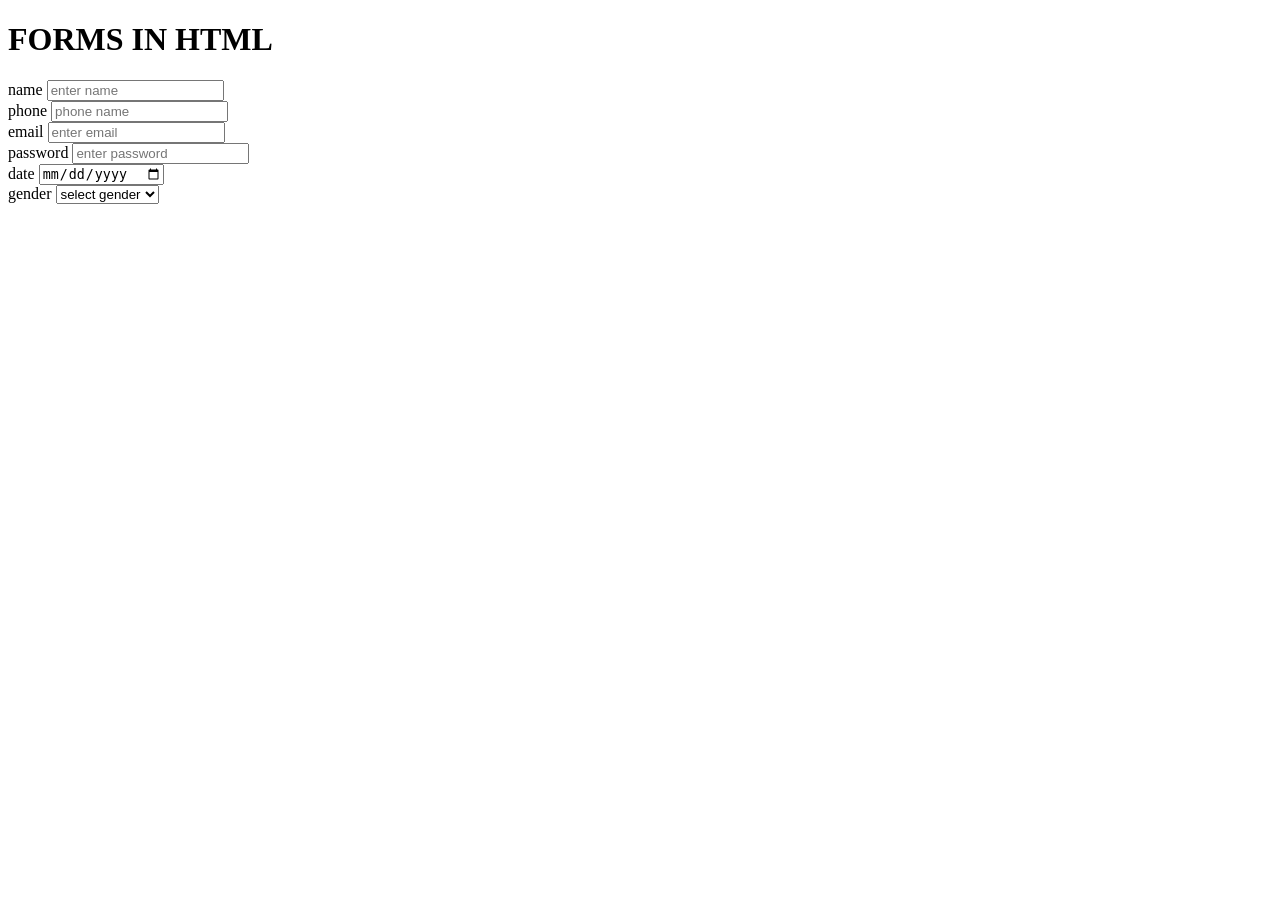
==== index.html @ bacba777 "Update and rename 03 forms.html to index.html" ====
<!DOCTYPE html>
<html lang="en">

<head>
   <meta charset="UTF-8">
   <meta name="viewport" content="width=device-width, initial-scale=1.0">
   <title>Document</title>
</head>

<body>
   <h1>FORMS IN HTML</h1>
   <form action="/submit.php">
      <div>

         <label for="name">name</label>
         <input id="name" type="text" placeholder="enter name ">
      </div>



      <div>

         <label for="phone">phone</label>
         <input id="phone" type="tel" placeholder="phone name ">
      </div>





      <div>

         <label for="email">email</label>
         <input id="email" type="email" placeholder="enter email ">
      </div>

      <div>

         <label for="password">password</label>
         <input id="password" type="password" placeholder="enter password">

      </div>

      
      <div>

         <label for="date">date</label>
         <input id="date" type="date" placeholder="enter date">

      </div>


   <div>
<label for="gender">gender</label>
<select name="" id="gender" required> 

   <option value="" disabled selected> select gender

   </option>
<option value="male">male</option>
<option value="female">female</option>
<option value="other">other</option>


</select>


   </div>


   </form>
</body>


</html>
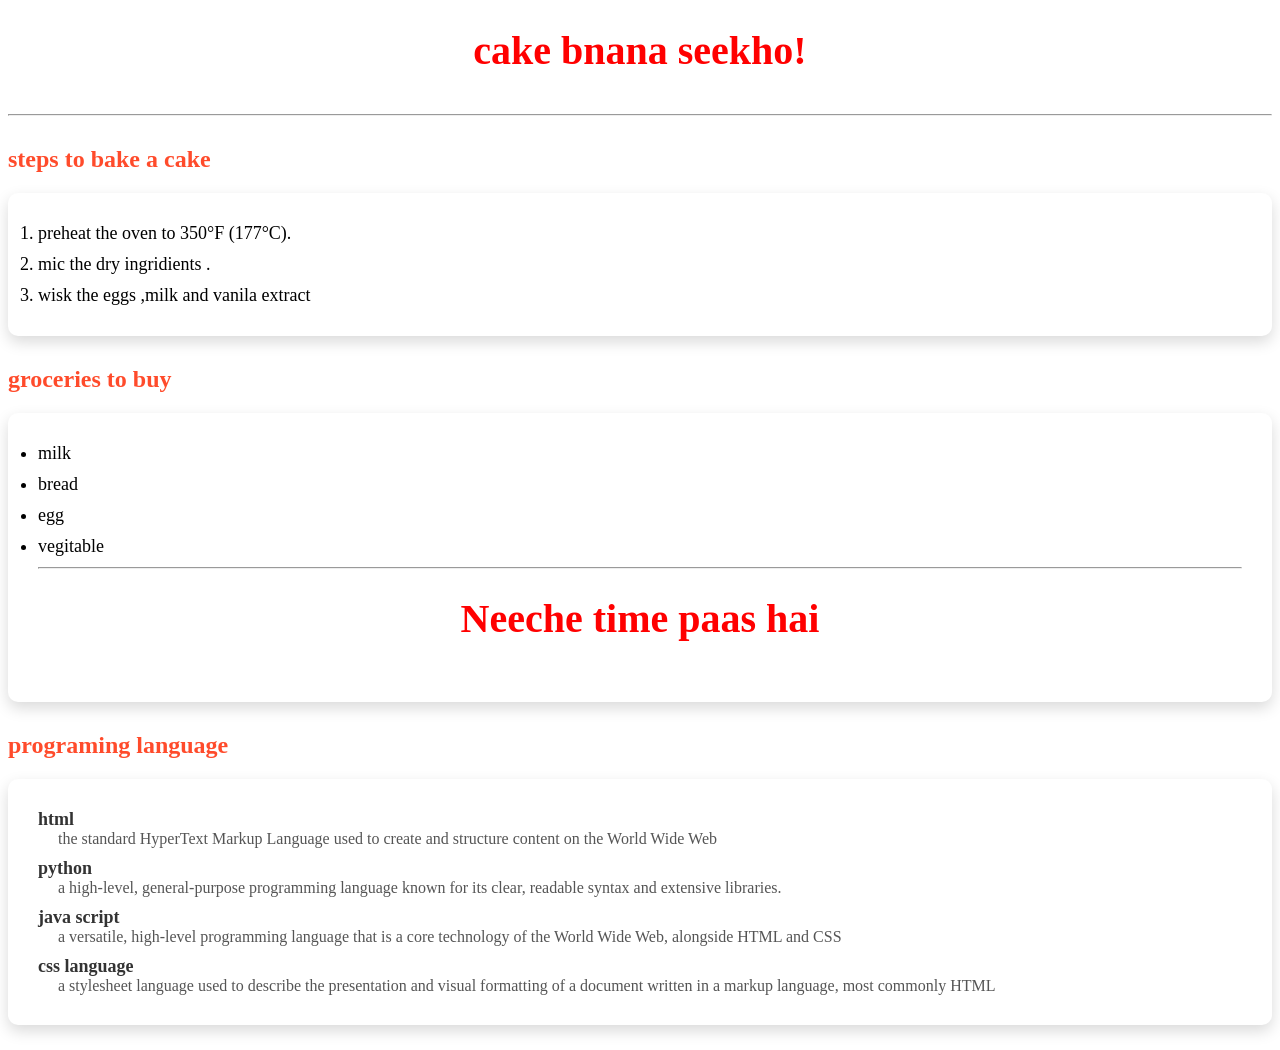
==== commit 27ad2913: "Update and rename list.html to index.html" ====
--- a/index.html
+++ b/index.html
@@ -2,74 +2,123 @@
 <html lang="en">
 
 <head>
-   <meta charset="UTF-8">
-   <meta name="viewport" content="width=device-width, initial-scale=1.0">
-   <title>Document</title>
+    <meta charset="UTF-8">
+    <meta name="viewport" content="width=device-width, initial-scale=1.0">
+    <title>lists</title>
+    <style>
+        <style>body {
+            font-family: Arial, Helvetica, sans-serif;
+            background: linear-gradient(135deg, #ff7e5f, #feb47b);
+            margin: 0;
+            padding: 40px;
+            color: #333;
+        }
+
+        /* Main title */
+        h1 {
+            text-align: center;
+            color: rgb(255, 0, 0);
+            font-size: 40px;
+            margin-bottom: 40px;
+        }
+
+        /* Section titles */
+        h2 {
+            color: #ff4b2b;
+            margin-top: 30px;
+        }
+
+        /* Card style container */
+        ol,
+        ul,
+        dl {
+            background: white;
+            padding: 20px 30px;
+            border-radius: 10px;
+            box-shadow: 0 6px 15px rgba(0, 0, 0, 0.15);
+            margin-bottom: 25px;
+        }
+
+        /* List items */
+        li {
+            margin: 10px 0;
+            font-size: 18px;
+        }
+
+        /* Definition titles */
+        dt {
+            font-weight: bold;
+            font-size: 18px;
+            color: #333;
+            margin-top: 10px;
+        }
+
+        /* Definition description */
+        dd {
+            margin-left: 20px;
+            margin-bottom: 10px;
+            color: #555;
+        }
+    </style>
+    </style>
 </head>
 
 <body>
-   <h1>FORMS IN HTML</h1>
-   <form action="/submit.php">
-      <div>
+    
+    <h1>cake bnana seekho! </h1> <hr>
 
-         <label for="name">name</label>
-         <input id="name" type="text" placeholder="enter name ">
-      </div>
+    <!-- ordered list  -->
+
+    <h2>steps to bake a cake </h2>
+    <ol>
+
+        <li>preheat the oven to 350°F (177°C).</li>
+        <li>mic the dry ingridients . </li>
+        <li>wisk the eggs ,milk and vanila extract </li>
+
+
+    </ol>
 
 
 
-      <div>
+    <!-- unorded list  -->
+    <h2>groceries to buy </h2>
+    <ul>
+        <li>milk</li>
+        <li>bread</li>
+        <li>egg</li>
+        <li>vegitable</li> 
+        <hr> 
+          <h1>Neeche time paas hai</h1> 
 
-         <label for="phone">phone</label>
-         <input id="phone" type="tel" placeholder="phone name ">
-      </div>
+    </ul>
+
+    <!-- defination list  -->
+    <h2>programing language </h2>
+    <dl>
+        <dt>html</dt>
+
+        <dd> the standard HyperText Markup Language used to create and structure content on the World Wide Web</dd>
+
+        <dt>python</dt>
+
+        <dd>a high-level, general-purpose programming language known for its clear, readable syntax and extensive
+            libraries.</dd>
+
+        <dt>java script </dt>
+
+        <dd> a versatile, high-level programming language that is a core technology of the World Wide Web, alongside
+            HTML and CSS</dd>
+
+        <dt>css language </dt>
+
+        <dd>a stylesheet language used to describe the presentation and visual formatting of a document written in a
+            markup language, most commonly HTML</dd>
 
 
 
+    </dl>
 
-
-      <div>
-
-         <label for="email">email</label>
-         <input id="email" type="email" placeholder="enter email ">
-      </div>
-
-      <div>
-
-         <label for="password">password</label>
-         <input id="password" type="password" placeholder="enter password">
-
-      </div>
-
-      
-      <div>
-
-         <label for="date">date</label>
-         <input id="date" type="date" placeholder="enter date">
-
-      </div>
-
-
-   <div>
-<label for="gender">gender</label>
-<select name="" id="gender" required> 
-
-   <option value="" disabled selected> select gender
-
-   </option>
-<option value="male">male</option>
-<option value="female">female</option>
-<option value="other">other</option>
-
-
-</select>
-
-
-   </div>
-
-
-   </form>
 </body>
 
-
 </html>
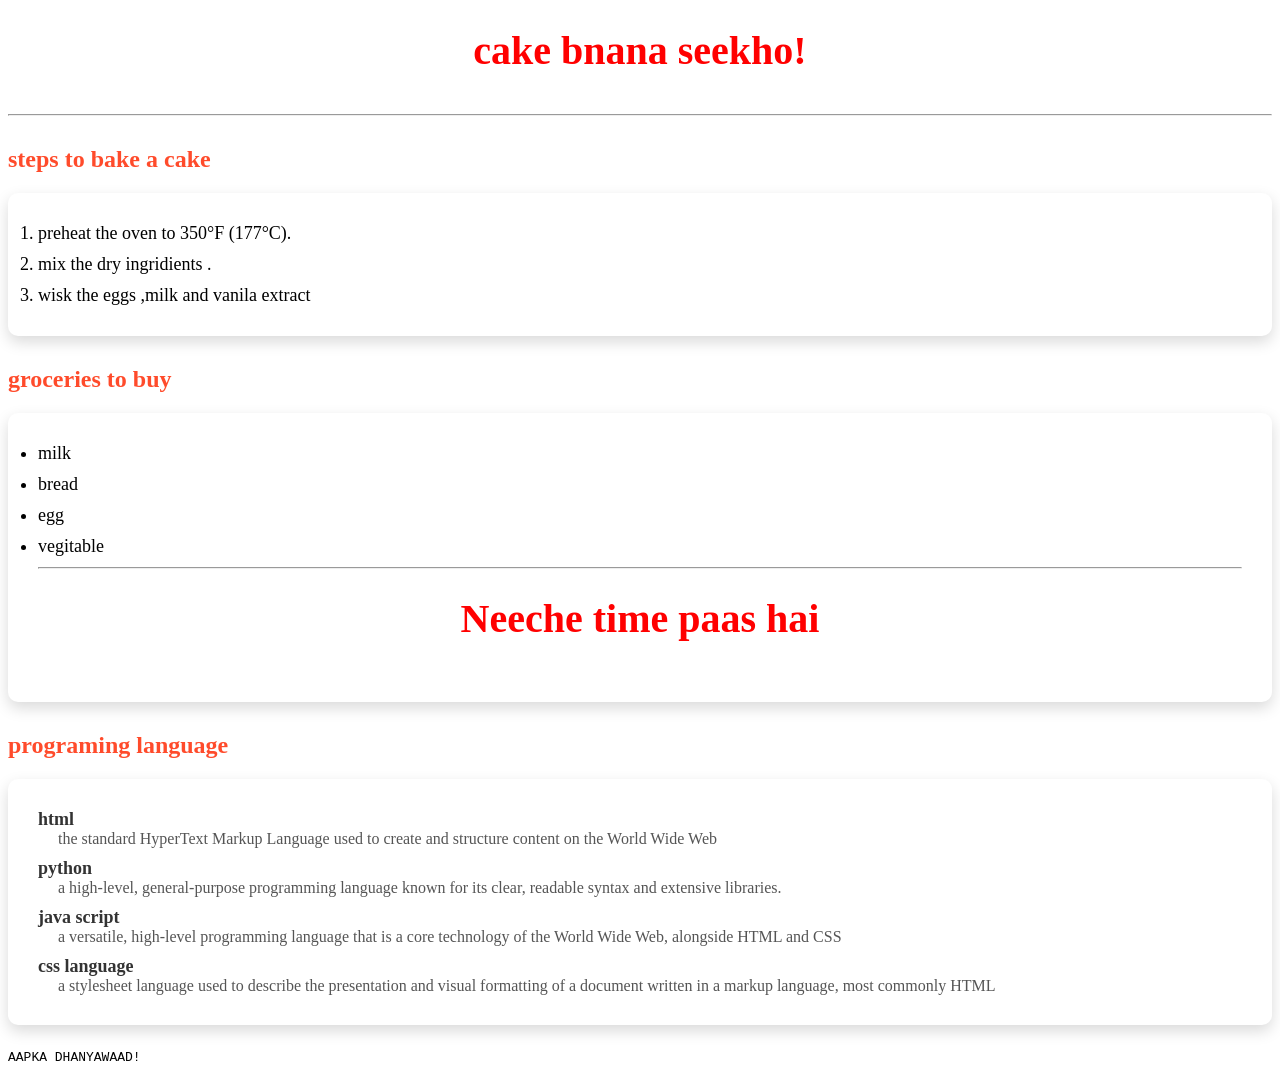
==== commit 15e82b73: "Update index.html" ====
--- a/index.html
+++ b/index.html
@@ -73,7 +73,7 @@
     <ol>
 
         <li>preheat the oven to 350°F (177°C).</li>
-        <li>mic the dry ingridients . </li>
+        <li>mix the dry ingridients . </li>
         <li>wisk the eggs ,milk and vanila extract </li>
 
 
@@ -120,5 +120,7 @@
     </dl>
 
 </body>
+<pre>AAPKA DHANYAWAAD!</pre>
 
 </html>
+
